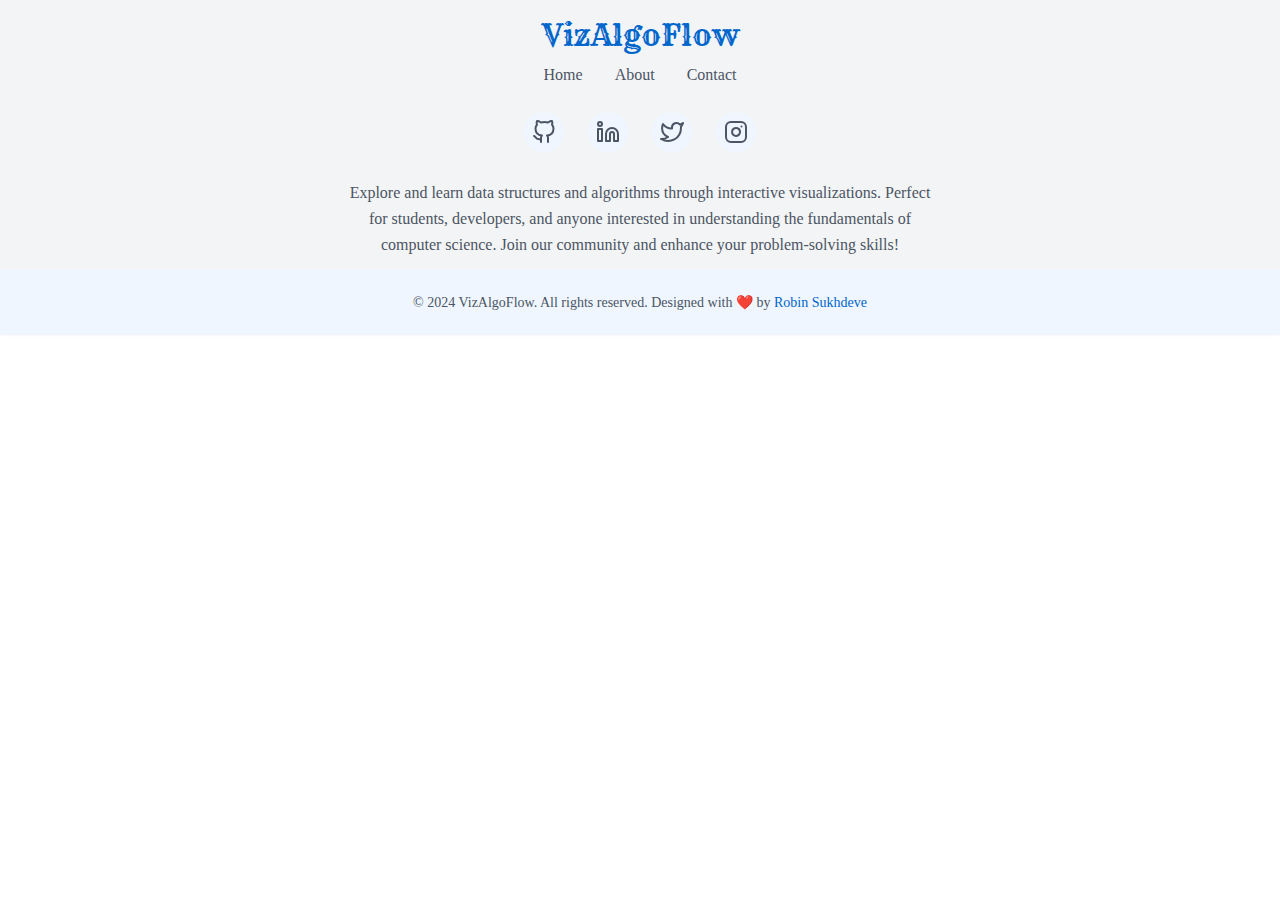
==== components/footer.html @ b0bd9fd3 "Created Footer Component" ====
<!DOCTYPE html>
<html lang="en">

<head>
    <!-- Character Set -->
    <meta charset="UTF-8" />

    <!-- Viewport Settings -->
    <meta name="viewport" content="width=device-width, initial-scale=1.0" />

    <!-- Page Title -->
    <title>VizAlgoFlow: Algorithm Visualizer</title>

    <!-- favicon -->
    <link rel="icon" type="image/png" sizes="16x16" href="/assets/icons/favicon-16x16.png">
    <link rel="icon" type="image/png" sizes="32x32" href="/assets/icons/favicon-32x32.png">
    <link rel="icon" type="image/png" sizes="192x192" href="/assets/icons/favicon-192x192.png">
    <link rel="apple-touch-icon" sizes="180x180" href="/assets/icons/apple-touch-icon.png">

    <!-- Stylesheets -->
    <link rel="stylesheet" href="/styles/components/footer.css">


    <!-- Additional Meta Tags -->
    <meta name="description"
        content="VizAlgoFlow is an interactive platform for visualizing data structures and algorithms. Explore arrays, linked lists, stacks, queues, trees, graphs, hashmaps, and algorithms like sorting (quick sort, merge sort, bubble sort), searching (binary search, linear search), recursion, dynamic programming, and graph traversals (DFS, BFS). Ideal for students, developers, and educators looking to learn through step-by-step animations and customizable inputs." />
    <meta name="keywords" content="algorithms, data structures, visualization, web development, sorting, searching" />
    <meta name="author" content="Robin Sukhdeve" />
    <meta http-equiv="X-UA-Compatible" content="IE=edge" />
</head>

<body>

    <!DOCTYPE html>
    <html lang="en">

    <head>
        <meta charset="UTF-8">
        <meta name="viewport" content="width=device-width, initial-scale=1.0">
        <title>Footer Component</title>
        <link
            href="https://fonts.googleapis.com/css2?family=Open+Sans:ital,wdth,wght@0,87.5,300..800;1,87.5,300..800&family=Rye&display=swap"
            rel="stylesheet">

    </head>

    <body>
        <footer class="footer">
            <div class="container">
                <a href="#" class="brand">VizAlgoFlow</a>

                <ul class="menu">
                    <li><a href="#">Home</a></li>
                    <li><a href="#">About</a></li>
                    <li><a href="#">Contact</a></li>
                </ul>

                <ul class="media-icons">
                    <li>
                        <a href="#" aria-label="GitHub">
                            <svg xmlns="http://www.w3.org/2000/svg" width="24" height="24" viewBox="0 0 24 24"
                                fill="none" stroke="currentColor" stroke-width="2" stroke-linecap="round"
                                stroke-linejoin="round">
                                <path
                                    d="M9 19c-5 1.5-5-2.5-7-3m14 6v-3.87a3.37 3.37 0 0 0-.94-2.61c3.14-.35 6.44-1.54 6.44-7A5.44 5.44 0 0 0 20 4.77 5.07 5.07 0 0 0 19.91 1S18.73.65 16 2.48a13.38 13.38 0 0 0-7 0C6.27.65 5.09 1 5.09 1A5.07 5.07 0 0 0 5 4.77a5.44 5.44 0 0 0-1.5 3.78c0 5.42 3.3 6.61 6.44 7A3.37 3.37 0 0 0 9 18.13V22">
                                </path>
                            </svg>
                        </a>
                    </li>
                    <li>
                        <a href="#" aria-label="LinkedIn">
                            <svg xmlns="http://www.w3.org/2000/svg" width="24" height="24" viewBox="0 0 24 24"
                                fill="none" stroke="currentColor" stroke-width="2" stroke-linecap="round"
                                stroke-linejoin="round">
                                <path
                                    d="M16 8a6 6 0 0 1 6 6v7h-4v-7a2 2 0 0 0-2-2 2 2 0 0 0-2 2v7h-4v-7a6 6 0 0 1 6-6z">
                                </path>
                                <rect x="2" y="9" width="4" height="12"></rect>
                                <circle cx="4" cy="4" r="2"></circle>
                            </svg>
                        </a>
                    </li>
                    <li>
                        <a href="#" aria-label="Twitter">
                            <svg xmlns="http://www.w3.org/2000/svg" width="24" height="24" viewBox="0 0 24 24"
                                fill="none" stroke="currentColor" stroke-width="2" stroke-linecap="round"
                                stroke-linejoin="round">
                                <path
                                    d="M23 3a10.9 10.9 0 0 1-3.14 1.53 4.48 4.48 0 0 0-7.86 3v1A10.66 10.66 0 0 1 3 4s-4 9 5 13a11.64 11.64 0 0 1-7 2c9 5 20 0 20-11.5a4.5 4.5 0 0 0-.08-.83A7.72 7.72 0 0 0 23 3z">
                                </path>
                            </svg>
                        </a>
                    </li>
                    <li>
                        <a href="#" aria-label="Instagram">
                            <svg xmlns="http://www.w3.org/2000/svg" width="24" height="24" viewBox="0 0 24 24"
                                fill="none" stroke="currentColor" stroke-width="2" stroke-linecap="round"
                                stroke-linejoin="round">
                                <rect x="2" y="2" width="20" height="20" rx="5" ry="5"></rect>
                                <path d="M16 11.37A4 4 0 1 1 12.63 8 4 4 0 0 1 16 11.37z"></path>
                                <line x1="17.5" y1="6.5" x2="17.51" y2="6.5"></line>
                            </svg>
                        </a>
                    </li>
                </ul>

                <p>
                    Explore and learn data structures and algorithms through interactive visualizations. Perfect for
                    students, developers, and anyone interested in understanding the fundamentals of computer science.
                    Join our community and enhance your problem-solving skills!
                </p>
            </div>

            <div class="copyright">
                <p>© 2024 VizAlgoFlow. All rights reserved. Designed with ❤️ by <a href="#">Robin Sukhdeve</a></p>
            </div>
        </footer>

    </body>

    </html>
---- styles/components/footer.css ----
@import url(../variables.css);

* {
  margin: 0;
  padding: 0;
  box-sizing: border-box;
  font-family: var(--font-main);
}

.footer {
  background: var(--color-surface);
  padding: var(--spacing-4) 0 0 0;
  width: 100%;
  box-shadow: 0 -2px 4px rgba(0, 0, 0, 0.2);
}

.container {
  max-width: var(--breakpoint-xl);
  margin: 0 auto;
  padding: 0 var(--spacing-3);
  display: flex;
  flex-direction: column;
  align-items: center;
  gap: var(--spacing-3);
  text-align: center;
}

.brand {
  font-family: var(--font-heading);
  font-size: var(--text-3xl);
  font-weight: var(--font-medium);
  color: var(--color-primary);
  text-decoration: none;
  margin-bottom: var(--spacing-0);
}

.menu {
  list-style: none;
  display: flex;
  gap: var(--spacing-8);
  margin-bottom: var(--spacing-4);
}

.menu a {
  text-decoration: none;
  color: var(--color-text-secondary);
  font-weight: var(--font-medium);
  transition: color 0.3s ease;
  font-size: var(--text-base);
}

.menu a:hover {
  color: var(--color-primary);
}

.media-icons {
  list-style: none;
  display: flex;
  gap: var(--spacing-6);
  margin-bottom: var(--spacing-4);
}

.media-icons a {
  display: flex;
  align-items: center;
  justify-content: center;
  width: 40px;
  height: 40px;
  border-radius: 50%;
  background: var(--color-primary-50);
  color: var(--color-text-secondary);
  transition: all 0.3s ease;
}

.media-icons a:hover {
  background: var(--color-primary);
  color: var(--color-background);
}

.container p {
  color: var(--color-text-secondary);
  max-width: 600px;
  line-height: var(--leading-relaxed);
  font-size: var(--text-base);
}

.copyright {
  width: 100%;
  margin-top: var(--spacing-3);
  padding: var(--spacing-6) 0;
  background: var(--color-primary-50);
  text-align: center;
}

.copyright p {
  color: var(--color-text-secondary);
  font-size: var(--text-sm);
}

.copyright a {
  color: var(--color-primary);
  text-decoration: none;
  font-weight: var(--font-medium);
}

.copyright a:hover {
  text-decoration: underline;
}

/* Dark Mode Support
.darkmode .footer4 {
  background: var(--color-surface);
}

.darkmode .media-icons a {
  background: var(--color-primary-100);
}

.darkmode .copyright {
  background: var(--color-primary-50);
} */

/* Responsive Design */
@media (max-width: var(--breakpoint-md)) {
  .menu {
    flex-direction: column;
    gap: var(--spacing-4);
  }

  .media-icons {
    flex-wrap: wrap;
    justify-content: center;
  }

  .container {
    padding: 0 var(--spacing-4);
  }
}
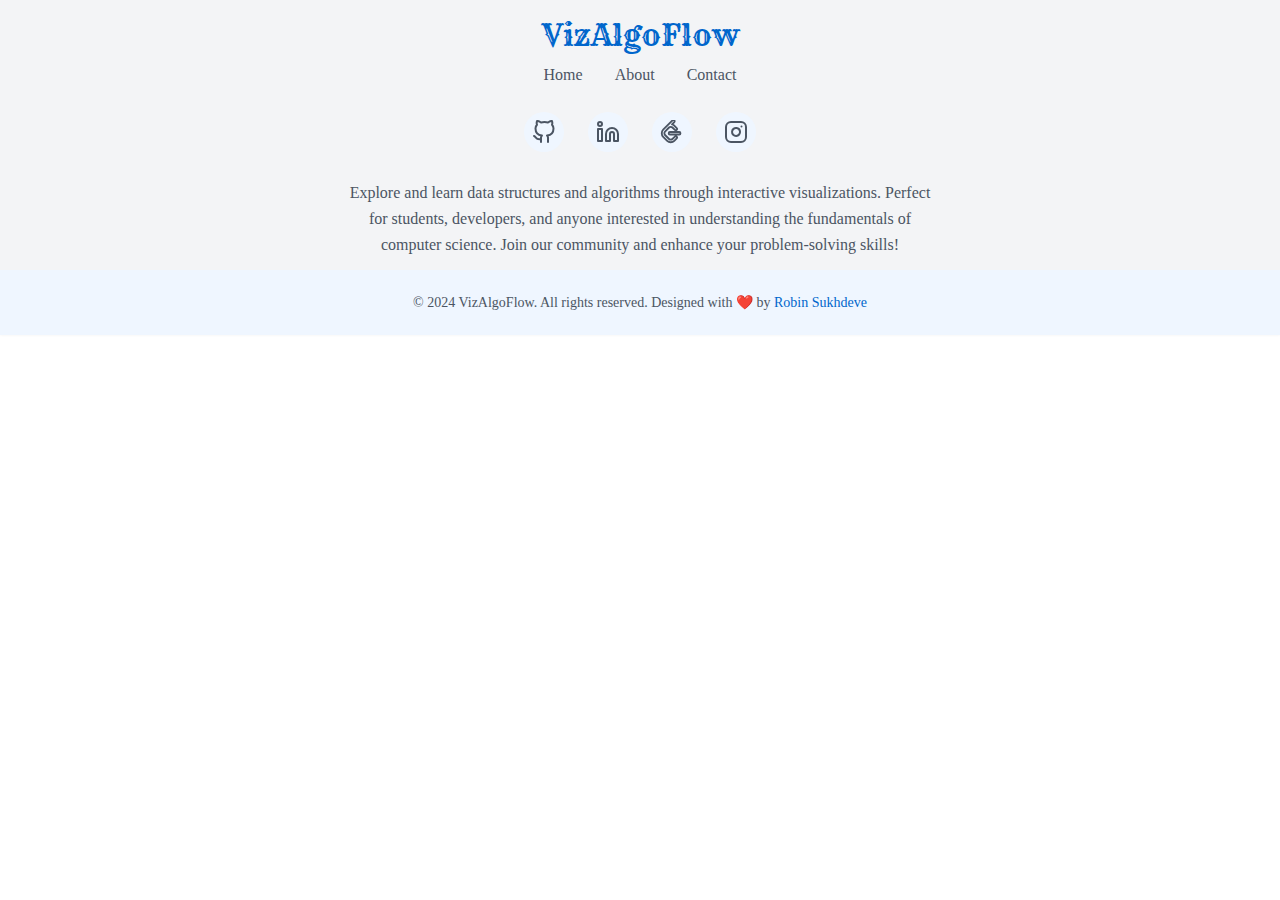
==== commit ef468b62: "Created the contact Page" ====
--- a/components/footer.html
+++ b/components/footer.html
@@ -50,14 +50,14 @@
                 <a href="#" class="brand">VizAlgoFlow</a>
 
                 <ul class="menu">
-                    <li><a href="#">Home</a></li>
-                    <li><a href="#">About</a></li>
-                    <li><a href="#">Contact</a></li>
+                    <li><a href="../index.html">Home</a></li>
+                    <li><a href="../pages/about.html">About</a></li>
+                    <li><a href="../pages/contact.html">Contact</a></li>
                 </ul>
 
                 <ul class="media-icons">
                     <li>
-                        <a href="#" aria-label="GitHub">
+                        <a href="https://github.com/Robin-2407" aria-label="GitHub" target="_blank">
                             <svg xmlns="http://www.w3.org/2000/svg" width="24" height="24" viewBox="0 0 24 24"
                                 fill="none" stroke="currentColor" stroke-width="2" stroke-linecap="round"
                                 stroke-linejoin="round">
@@ -68,7 +68,7 @@
                         </a>
                     </li>
                     <li>
-                        <a href="#" aria-label="LinkedIn">
+                        <a href="https://www.linkedin.com/in/robinsukhdeve/" aria-label="LinkedIn" target="_blank">
                             <svg xmlns="http://www.w3.org/2000/svg" width="24" height="24" viewBox="0 0 24 24"
                                 fill="none" stroke="currentColor" stroke-width="2" stroke-linecap="round"
                                 stroke-linejoin="round">
@@ -81,13 +81,12 @@
                         </a>
                     </li>
                     <li>
-                        <a href="#" aria-label="Twitter">
-                            <svg xmlns="http://www.w3.org/2000/svg" width="24" height="24" viewBox="0 0 24 24"
+                        <a href="https://leetcode.com/u/robin2407/" aria-label="leetcode" target="_blank">
+                            <svg width="25" height="25" viewBox="0 0 27 27" xmlns="http://www.w3.org/2000/svg"
                                 fill="none" stroke="currentColor" stroke-width="2" stroke-linecap="round"
                                 stroke-linejoin="round">
                                 <path
-                                    d="M23 3a10.9 10.9 0 0 1-3.14 1.53 4.48 4.48 0 0 0-7.86 3v1A10.66 10.66 0 0 1 3 4s-4 9 5 13a11.64 11.64 0 0 1-7 2c9 5 20 0 20-11.5a4.5 4.5 0 0 0-.08-.83A7.72 7.72 0 0 0 23 3z">
-                                </path>
+                                    d="M16.102 17.93l-2.697 2.607c-.466.467-1.111.662-1.823.662s-1.357-.195-1.824-.662l-4.332-4.363c-.467-.467-.702-1.15-.702-1.863s.235-1.357.702-1.824l4.319-4.38c.467-.467 1.125-.645 1.837-.645s1.357.195 1.823.662l2.697 2.606c.514.515 1.365.497 1.9-.038.535-.536.553-1.387.039-1.901l-2.609-2.636a5.055 5.055 0 0 0-2.445-1.337l2.467-2.503c.516-.514.498-1.366-.037-1.901-.535-.535-1.387-.552-1.902-.038l-10.1 10.101c-.981.982-1.494 2.337-1.494 3.835 0 1.498.513 2.895 1.494 3.875l4.347 4.361c.981.979 2.337 1.452 3.834 1.452s2.853-.512 3.835-1.494l2.609-2.637c.514-.514.496-1.365-.039-1.9s-1.386-.553-1.899-.039zM20.811 13.01H10.666c-.702 0-1.27.604-1.27 1.346s.568 1.346 1.27 1.346h10.145c.701 0 1.27-.604 1.27-1.346s-.569-1.346-1.27-1.346z" />
                             </svg>
                         </a>
                     </li>
@@ -95,7 +94,7 @@
                         <a href="#" aria-label="Instagram">
                             <svg xmlns="http://www.w3.org/2000/svg" width="24" height="24" viewBox="0 0 24 24"
                                 fill="none" stroke="currentColor" stroke-width="2" stroke-linecap="round"
-                                stroke-linejoin="round">
+                                stroke-linejoin="round" fill="none">
                                 <rect x="2" y="2" width="20" height="20" rx="5" ry="5"></rect>
                                 <path d="M16 11.37A4 4 0 1 1 12.63 8 4 4 0 0 1 16 11.37z"></path>
                                 <line x1="17.5" y1="6.5" x2="17.51" y2="6.5"></line>
